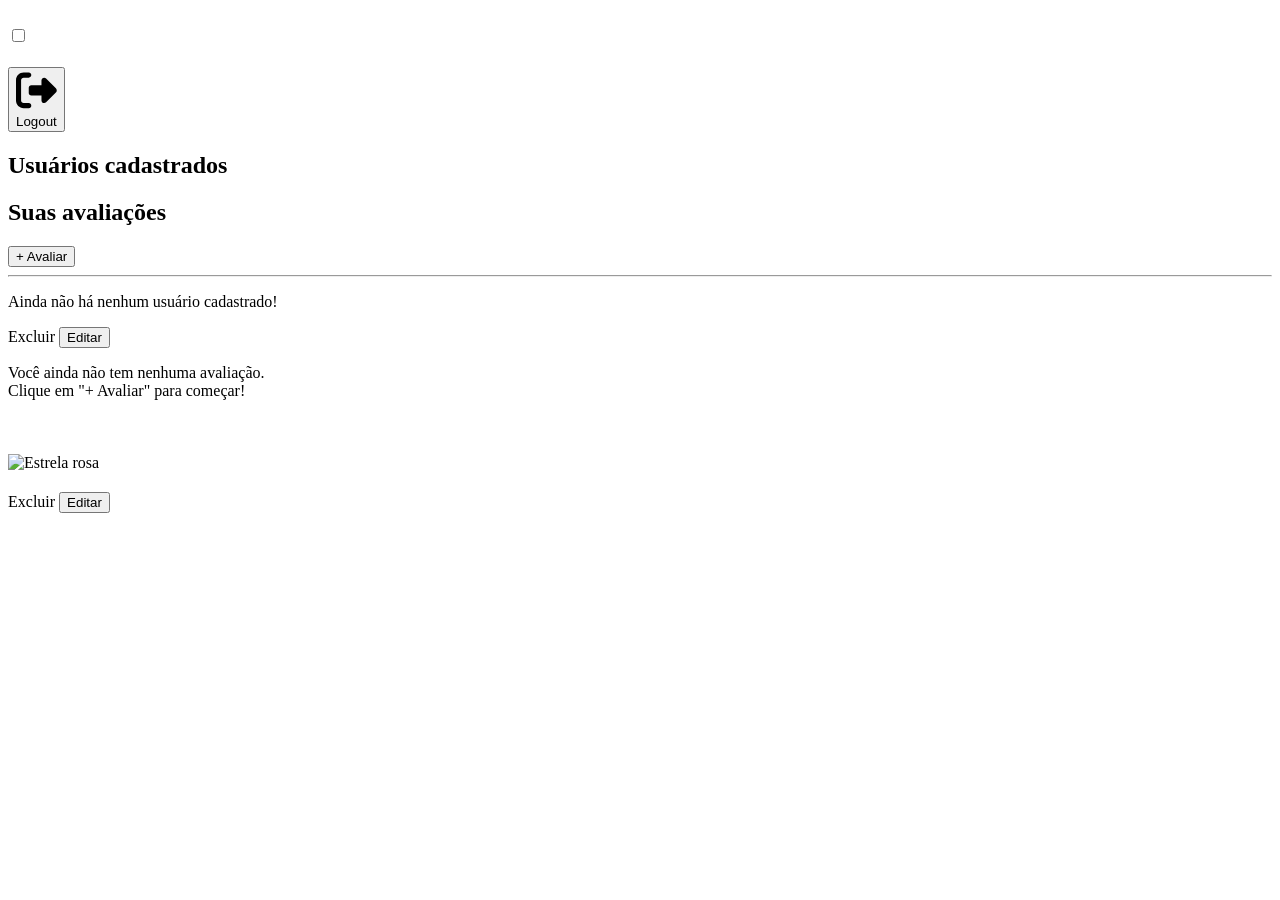
==== src/main/resources/templates/Index.html @ 6ca6140b "correção .Btn" ====
<!DOCTYPE html>
<html lang="pt-BR" xmlns:th="http://www.thymeleaf.org">
<head>
    <meta charset="UTF-8">
    <meta name="viewport" content="width=device-width, initial-scale=1.0">
    <link rel="preconnect" href="https://fonts.googleapis.com">
    <link rel="preconnect" href="https://fonts.gstatic.com" crossorigin>
    <link href="https://fonts.googleapis.com/css2?family=DM+Sans:ital,opsz,wght@0,9..40,100..1000;1,9..40,100..1000&family=Inter:ital,opsz,wght@0,14..32,100..900;1,14..32,100..900&display=swap" rel="stylesheet">
    <link rel="stylesheet" th:href="@{/css/index.css}">

    <title>Avaliar - CineStar</title>
</head>
<body>
<header>
    <a th:href="@{/Home}"><img src="/css/images/logo.svg" alt=""></a>

    <div class="header">
        <input type="checkbox" id="checkboxinput">
        <label for="checkboxinput" class="toggleswitch"></label>
        <div class="login">
            <a th:unless="${isAdmin}" th:href="@{/editarUsuario/{id}(id=${userId})}">
                <h1 th:text="${username}"></h1>
            </a>
            <h1 th:if="${isAdmin}" th:text="${username}"></h1>
            <form th:action="@{/logout}" method="post">
                <button type="submit" class="btn">
                    <div class="sign">
                        <svg viewBox="0 0 512 512"><path d="M377.9 105.9L500.7 228.7c7.2 7.2 11.3 17.1 11.3 27.3s-4.1 20.1-11.3 27.3L377.9 406.1c-6.4 6.4-15 9.9-24 9.9c-18.7 0-33.9-15.2-33.9-33.9l0-62.1-128 0c-17.7 0-32-14.3-32-32l0-64c0-17.7 14.3-32 32-32l128 0 0-62.1c0-18.7 15.2-33.9 33.9-33.9c9 0 17.6 3.6 24 9.9zM160 96L96 96c-17.7 0-32 14.3-32 32l0 256c0 17.7 14.3 32 32 32l64 0c17.7 0 32 14.3 32 32s-14.3 32-32 32l-64 0c-53 0-96-43-96-96L0 128C0 75 43 32 96 32l64 0c17.7 0 32 14.3 32 32s-14.3 32-32 32z"></path></svg>
                    </div>
                    <div class="text">Logout</div>
                </button>
            </form>
        </div>
    </div>
</header>
<main>
    <section>
        <div class="titulo">
            <h1 th:if="${isAdmin}">Usuários cadastrados</h1>
            <h1 th:unless="${isAdmin}">Suas avaliações</h1>
            <button class="editar" th:unless="${isAdmin}"><a th:href="@{/review}">+ Avaliar</a></button>
        </div>
        <hr>

        <!-- Visão do admin: lista de usuários -->
        <div th:if="${isAdmin}">
            <div th:if="${#lists.isEmpty(users)}" class="sem-reviews">
                <p>Ainda não há nenhum usuário cadastrado!</p>
            </div>
            <div class="info" th:each="u:${users}">
                <div class="informa-nomes">
                    <p class="nome" th:text="${u.nome}"></p>
                    <p th:text="${u.email}"></p>
                </div>
                <div class="botoes">
                    <a th:href="@{/excluirUsuario/{id}(id=${u.id})}" class="excluir">Excluir</a>
                    <a th:href="@{/editarUsuario/{id}(id=${u.id})}" class="editar"><button class="editar">Editar</button></a>
                </div>
            </div>
        </div>

        <!-- Visão do usuário: lista de reviews -->
        <div th:unless="${isAdmin}">
            <div th:if="${#lists.isEmpty(reviews)}" class="sem-reviews">
                <p>Você ainda não tem nenhuma avaliação. <br>
                    Clique em "+ Avaliar" para começar!</p>
            </div>
            <div class="info" th:each="review:${reviews}">
                <div class="container">
                    <div class="capa">
                        <img th:src="${review.urlCapaFilme}">
                    </div>
                    <div class="informacoes">
                        <div class="data">
                            <h1 th:text="${review.nomeFilme}"></h1>
                            <p th:text="${review.dataAssistido}"></p>
                        </div>
                        <p th:text="${review.reviewDesc}"></p>
                    </div>
                </div>
                <div class="baixo">
                    <div class="nota">
                        <img src="/css/images/Star%204.svg" alt="Estrela rosa">
                        <h1 th:text="${review.nota}"></h1>
                    </div>
                    <div class="enviar">
                        <a  class="tagA" th:href="@{/excluir/{id}(id=${review.id})}">Excluir</a>
                        <a th:href="@{/editarReview/{id}(id=${review.id})}"><button class="editar">Editar</button></a>
                    </div>
                </div>
            </div>
        </div>
    </section>
</main>
<script>
    const checkbox = document.getElementById("checkboxinput");

// tema salvo
const tema = localStorage.getItem("theme") || "light";

if (tema === "dark") {
document.body.classList.add("dark");
checkbox.checked = true;
}

checkbox.addEventListener("change", () => {
const isDark = checkbox.checked;

document.body.classList.toggle("dark", isDark);
localStorage.setItem("theme", isDark ? "dark" : "light");
});
</script>
</body>
</html>
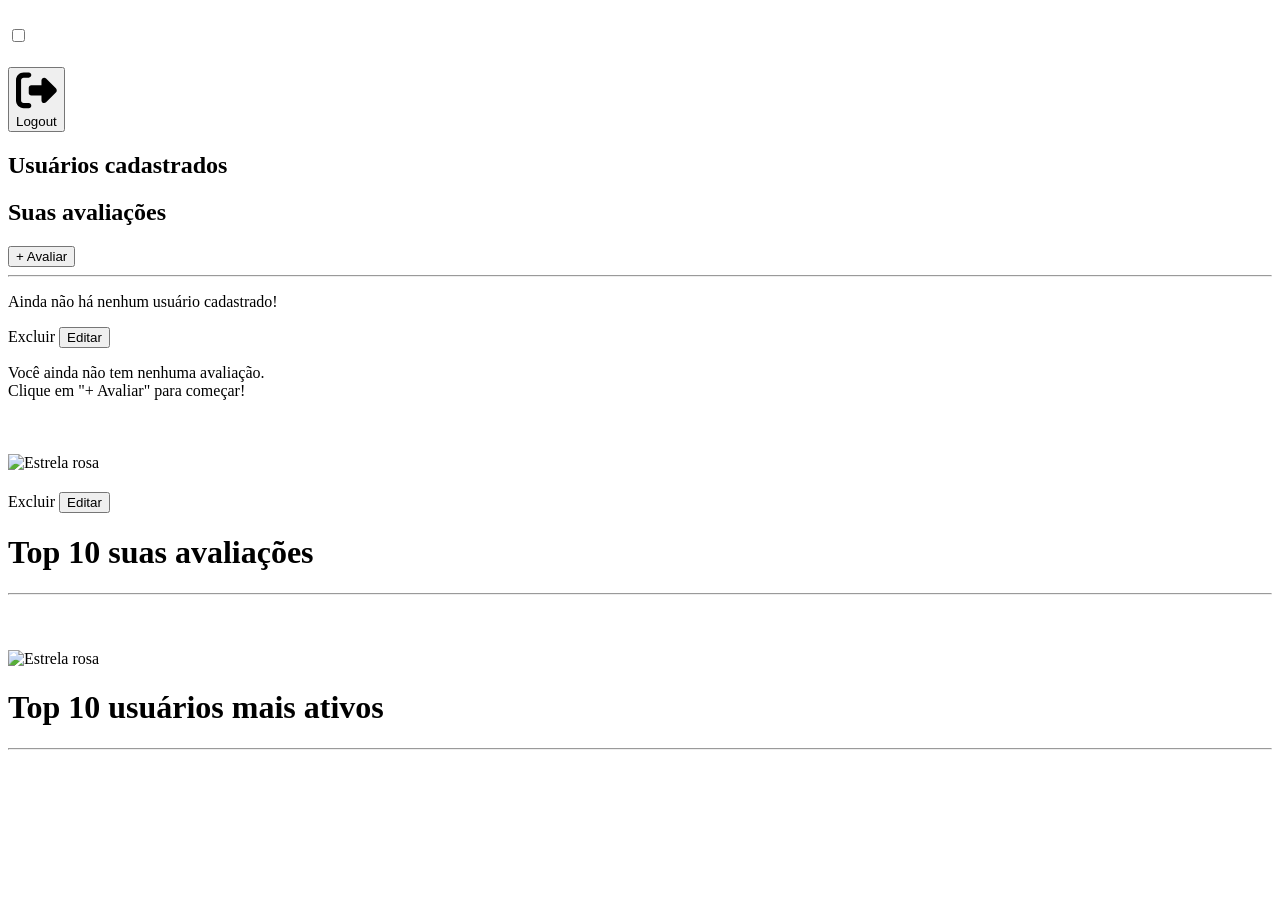
==== commit 35cb7d48: "Top 10 usuarios e reviews" ====
--- a/src/main/resources/templates/Index.html
+++ b/src/main/resources/templates/Index.html
@@ -7,7 +7,7 @@
     <link rel="preconnect" href="https://fonts.gstatic.com" crossorigin>
     <link href="https://fonts.googleapis.com/css2?family=DM+Sans:ital,opsz,wght@0,9..40,100..1000;1,9..40,100..1000&family=Inter:ital,opsz,wght@0,14..32,100..900;1,14..32,100..900&display=swap" rel="stylesheet">
     <link rel="stylesheet" th:href="@{/css/index.css}">
-
+    <link rel="icon" type="image/png" href="/css/images/t2.png">
     <title>Avaliar - CineStar</title>
 </head>
 <body>
@@ -73,7 +73,7 @@
                     <div class="informacoes">
                         <div class="data">
                             <h1 th:text="${review.nomeFilme}"></h1>
-                            <p th:text="${review.dataAssistido}"></p>
+                            <p th:text="${#temporals.format(review.dataAssistido, 'dd/MM/yyyy')}"></p>
                         </div>
                         <p th:text="${review.reviewDesc}"></p>
                     </div>
@@ -91,6 +91,43 @@
             </div>
         </div>
     </section>
+    <!-- TOP10 Reviews - tela Usuario-->
+    <div class="titulo" th:unless="${#lists.isEmpty(top10)}">
+        <h1>Top 10 suas avaliações</h1>
+    </div>
+    <hr th:unless="${#lists.isEmpty(top10)}">
+    <div th:each="review, iterStat : ${top10}" class="info top-item">
+        <div class="top-posicao">
+            <p th:text="${iterStat.index + 1}"></p>
+        </div>
+        <div class="capa">
+            <img th:src="${review.urlCapaFilme}">
+        </div>
+        <div class="informacoes">
+            <h1 th:text="${review.nomeFilme}"></h1>
+            <span class="tag-data" th:text="${review.dataAssistido != null ? #temporals.format(review.dataAssistido, 'dd/MM/yyyy') : 'Sem data'}"></span>
+        </div>
+        <div class="nota">
+            <img src="/css/images/Star%204.svg" alt="Estrela rosa">
+            <h1 th:text="${review.nota}"></h1>
+        </div>
+    </div>
+
+    <!-- TOP10 Usuarios - tela admin-->
+    <div class="titulo" th:unless="${#lists.isEmpty(top10Users)}">
+        <h1>Top 10 usuários mais ativos</h1>
+    </div>
+    <hr th:unless="${#lists.isEmpty(top10Users)}">
+    <div th:each="row, iterStat : ${top10Users}" class="info top-item">
+        <div class="top-posicao">
+            <p th:text="${iterStat.index + 1}"></p>
+        </div>
+        <div class="informacoes">
+            <h1 th:text="${row[0].nome}"></h1>
+            <p th:text="${row[0].email}"></p>
+        </div>
+        <span class="tag-data" th:text="${row[1]} + ' reviews'"></span>
+    </div>
 </main>
 <script>
     const checkbox = document.getElementById("checkboxinput");
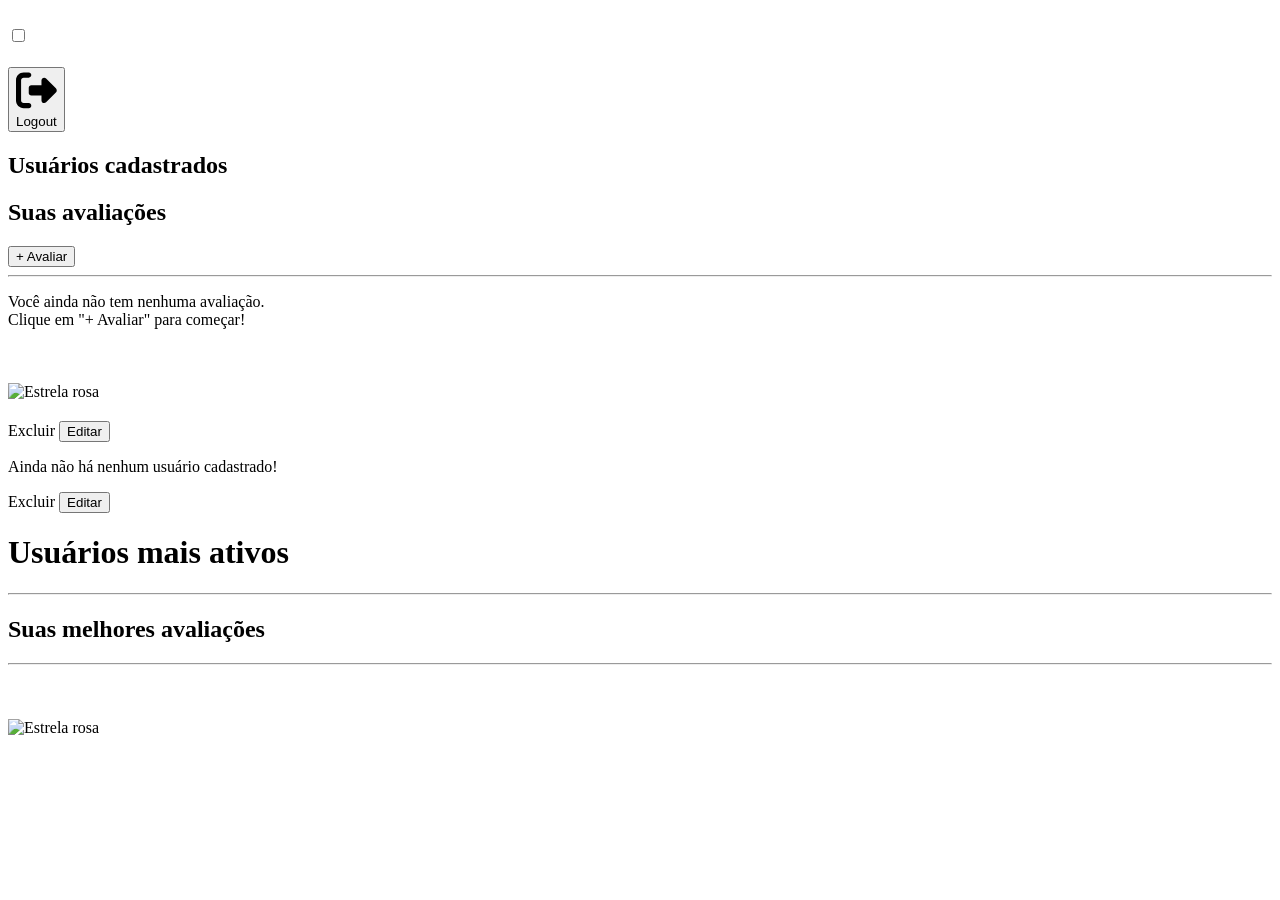
==== commit 187c9212: "Top 10 completo" ====
--- a/src/main/resources/templates/Index.html
+++ b/src/main/resources/templates/Index.html
@@ -34,99 +34,107 @@
     </div>
 </header>
 <main>
-    <section>
-        <div class="titulo">
-            <h1 th:if="${isAdmin}">Usuários cadastrados</h1>
-            <h1 th:unless="${isAdmin}">Suas avaliações</h1>
-            <button class="editar" th:unless="${isAdmin}"><a th:href="@{/review}">+ Avaliar</a></button>
-        </div>
-        <hr>
+    <div class="pai">
+        <section class="principal">
+            <div class="titulo">
+                <h1 th:if="${isAdmin}">Usuários cadastrados</h1>
+                <h1 th:unless="${isAdmin}">Suas avaliações</h1>
+                <button class="editar" th:unless="${isAdmin}"><a th:href="@{/review}">+ Avaliar</a></button>
+            </div>
+            <hr>
 
-        <!-- Visão do admin: lista de usuários -->
-        <div th:if="${isAdmin}">
-            <div th:if="${#lists.isEmpty(users)}" class="sem-reviews">
-                <p>Ainda não há nenhum usuário cadastrado!</p>
-            </div>
-            <div class="info" th:each="u:${users}">
-                <div class="informa-nomes">
-                    <p class="nome" th:text="${u.nome}"></p>
-                    <p th:text="${u.email}"></p>
+            <!-- Visão do usuário: lista de reviews -->
+            <div th:unless="${isAdmin}">
+                <div th:if="${#lists.isEmpty(reviews)}" class="sem-reviews">
+                    <p>Você ainda não tem nenhuma avaliação. <br>
+                        Clique em "+ Avaliar" para começar!</p>
                 </div>
-                <div class="botoes">
-                    <a th:href="@{/excluirUsuario/{id}(id=${u.id})}" class="excluir">Excluir</a>
-                    <a th:href="@{/editarUsuario/{id}(id=${u.id})}" class="editar"><button class="editar">Editar</button></a>
+                <div class="info" th:each="review:${reviews}">
+                    <div class="container">
+                        <div class="capa">
+                            <img th:src="${review.urlCapaFilme}">
+                        </div>
+                        <div class="informacoes">
+                            <div class="data">
+                                <h1 th:text="${review.nomeFilme}"></h1>
+                                <p th:text="${#temporals.format(review.dataAssistido, 'dd/MM/yyyy')}"></p>
+                            </div>
+                            <p th:text="${review.reviewDesc}"></p>
+                        </div>
+                    </div>
+                    <div class="baixo">
+                        <div class="nota">
+                            <img src="/css/images/Star%204.svg" alt="Estrela rosa">
+                            <h1 th:text="${review.nota}"></h1>
+                        </div>
+                        <div class="enviar">
+                            <a  class="tagA" th:href="@{/excluir/{id}(id=${review.id})}">Excluir</a>
+                            <a th:href="@{/editarReview/{id}(id=${review.id})}"><button class="editar">Editar</button></a>
+                        </div>
+                    </div>
                 </div>
             </div>
-        </div>
-
-        <!-- Visão do usuário: lista de reviews -->
-        <div th:unless="${isAdmin}">
-            <div th:if="${#lists.isEmpty(reviews)}" class="sem-reviews">
-                <p>Você ainda não tem nenhuma avaliação. <br>
-                    Clique em "+ Avaliar" para começar!</p>
-            </div>
-            <div class="info" th:each="review:${reviews}">
-                <div class="container">
-                    <div class="capa">
-                        <img th:src="${review.urlCapaFilme}">
+            <div th:if="${isAdmin}" class="principalAdmin">
+                <div th:if="${#lists.isEmpty(users)}" class="sem-reviews">
+                    <p>Ainda não há nenhum usuário cadastrado!</p>
+                </div>
+                <div class="info" th:each="u:${users}">
+                    <div class="informa-nomes">
+                        <p class="nome" th:text="${u.username}"></p>
+                        <p th:text="${u.email}"></p>
                     </div>
-                    <div class="informacoes">
-                        <div class="data">
-                            <h1 th:text="${review.nomeFilme}"></h1>
-                            <p th:text="${#temporals.format(review.dataAssistido, 'dd/MM/yyyy')}"></p>
-                        </div>
-                        <p th:text="${review.reviewDesc}"></p>
+                    <div class="botoes">
+                        <a th:href="@{/excluirUsuario/{id}(id=${u.id})}" class="excluir">Excluir</a>
+                        <a th:href="@{/editarUsuario/{id}(id=${u.id})}" class="editar"><button class="editar">Editar</button></a>
                     </div>
                 </div>
-                <div class="baixo">
-                    <div class="nota">
+            </div>
+
+            <!-- TOP10 Usuarios - tela admin-->
+
+        </section>
+            <!-- TOP10 Reviews - tela Usuario-->
+            <div class="prt2">
+                <div class="titulo" th:unless="${#lists.isEmpty(top10Users)}">
+                    <h1>Usuários mais ativos</h1>
+                </div>
+                <hr th:unless="${#lists.isEmpty(top10Users)}">
+                <div th:each="row, iterStat : ${top10Users}" class="infoitemAdmin">
+                    <div class="top-posicao">
+                        <p th:text="${iterStat.index + 1}"></p>
+                    </div>
+                    <div class="informacoesAdmin">
+                        <h1 th:text="${row[0].username}"></h1>
+                    </div>
+                    <span class="tag-data" th:text="${row[1]} + ' reviews'"></span>
+                </div>
+            </div>
+
+            <section class="prt2">
+                <div class="titulo" th:unless="${#lists.isEmpty(top10)}">
+                    <h1>Suas melhores avaliações</h1>
+                </div>
+                <hr th:unless="${#lists.isEmpty(top10)}">
+                <div th:each="review, iterStat : ${top10}" class="infoitem">
+                    <div class="informacoesItem">
+                        <div class="top-posicao">
+                            <p th:text="${iterStat.index + 1}"></p>
+                        </div>
+                        <div class="capaTop10">
+                            <img th:src="${review.urlCapaFilme}">
+                        </div>
+                        <div class="informacoesItemTop">
+                            <h1 th:text="${review.nomeFilme}"></h1>
+                            <span class="dataItem" th:text="${review.dataAssistido != null ? #temporals.format(review.dataAssistido, 'dd/MM/yyyy') : 'Sem data'}"></span>
+                        </div>
+                    </div>
+                    <div class="notaItem">
                         <img src="/css/images/Star%204.svg" alt="Estrela rosa">
                         <h1 th:text="${review.nota}"></h1>
                     </div>
-                    <div class="enviar">
-                        <a  class="tagA" th:href="@{/excluir/{id}(id=${review.id})}">Excluir</a>
-                        <a th:href="@{/editarReview/{id}(id=${review.id})}"><button class="editar">Editar</button></a>
-                    </div>
                 </div>
-            </div>
-        </div>
-    </section>
-    <!-- TOP10 Reviews - tela Usuario-->
-    <div class="titulo" th:unless="${#lists.isEmpty(top10)}">
-        <h1>Top 10 suas avaliações</h1>
-    </div>
-    <hr th:unless="${#lists.isEmpty(top10)}">
-    <div th:each="review, iterStat : ${top10}" class="info top-item">
-        <div class="top-posicao">
-            <p th:text="${iterStat.index + 1}"></p>
-        </div>
-        <div class="capa">
-            <img th:src="${review.urlCapaFilme}">
-        </div>
-        <div class="informacoes">
-            <h1 th:text="${review.nomeFilme}"></h1>
-            <span class="tag-data" th:text="${review.dataAssistido != null ? #temporals.format(review.dataAssistido, 'dd/MM/yyyy') : 'Sem data'}"></span>
-        </div>
-        <div class="nota">
-            <img src="/css/images/Star%204.svg" alt="Estrela rosa">
-            <h1 th:text="${review.nota}"></h1>
-        </div>
-    </div>
-
-    <!-- TOP10 Usuarios - tela admin-->
-    <div class="titulo" th:unless="${#lists.isEmpty(top10Users)}">
-        <h1>Top 10 usuários mais ativos</h1>
-    </div>
-    <hr th:unless="${#lists.isEmpty(top10Users)}">
-    <div th:each="row, iterStat : ${top10Users}" class="info top-item">
-        <div class="top-posicao">
-            <p th:text="${iterStat.index + 1}"></p>
-        </div>
-        <div class="informacoes">
-            <h1 th:text="${row[0].nome}"></h1>
-            <p th:text="${row[0].email}"></p>
-        </div>
-        <span class="tag-data" th:text="${row[1]} + ' reviews'"></span>
+            </section>
+        </section>
     </div>
 </main>
 <script>
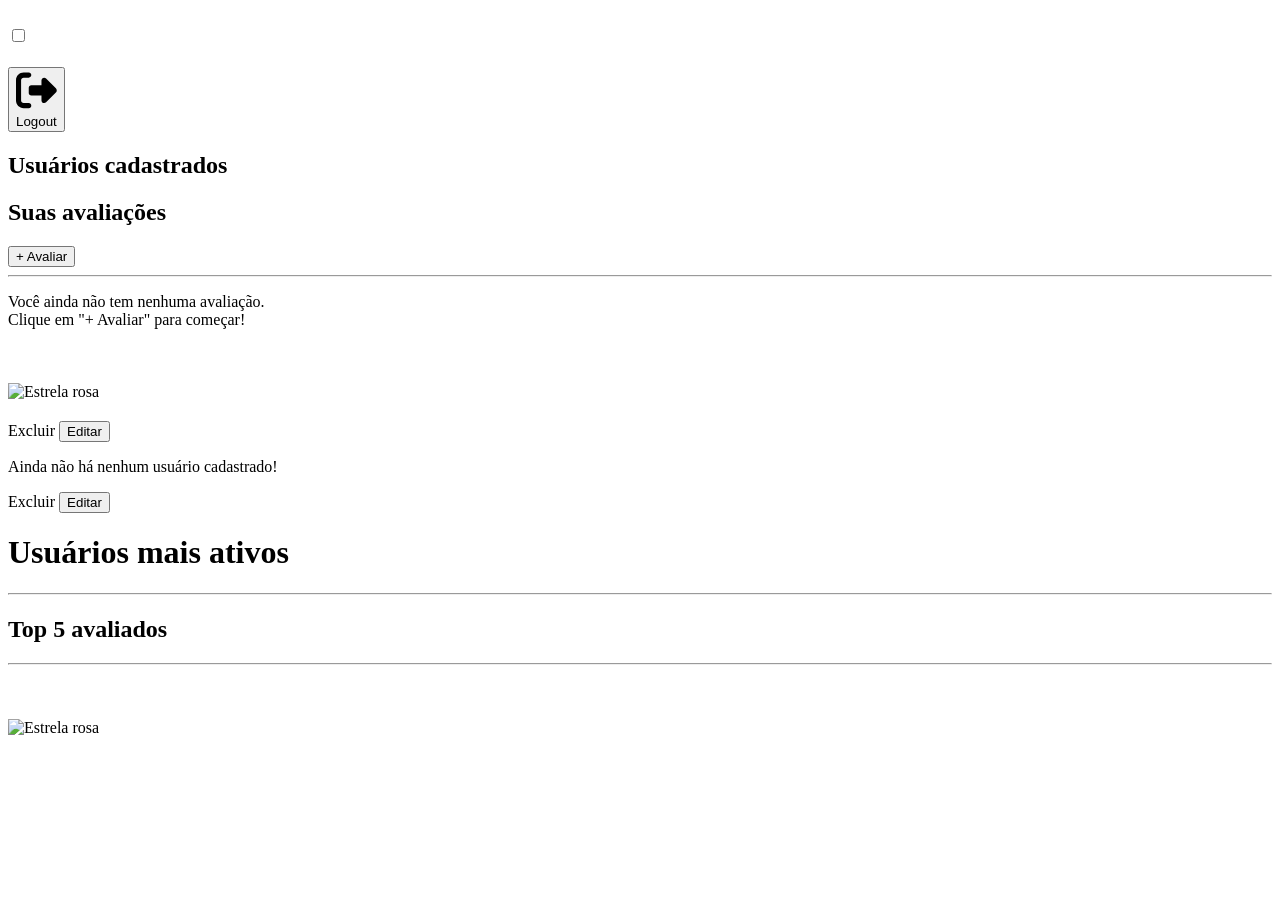
==== commit fb689ca5: "top10 para top5" ====
--- a/src/main/resources/templates/Index.html
+++ b/src/main/resources/templates/Index.html
@@ -95,11 +95,11 @@
         </section>
             <!-- TOP10 Reviews - tela Usuario-->
             <div class="prt2">
-                <div class="titulo" th:unless="${#lists.isEmpty(top10Users)}">
+                <div class="titulo" th:unless="${#lists.isEmpty(top5Users)}">
                     <h1>Usuários mais ativos</h1>
                 </div>
-                <hr th:unless="${#lists.isEmpty(top10Users)}">
-                <div th:each="row, iterStat : ${top10Users}" class="infoitemAdmin">
+                <hr th:unless="${#lists.isEmpty(top5Users)}">
+                <div th:each="row, iterStat : ${top5Users}" class="infoitemAdmin">
                     <div class="top-posicao">
                         <p th:text="${iterStat.index + 1}"></p>
                     </div>
@@ -111,11 +111,11 @@
             </div>
 
             <section class="prt2">
-                <div class="titulo" th:unless="${#lists.isEmpty(top10)}">
-                    <h1>Suas melhores avaliações</h1>
+                <div class="titulo" th:unless="${#lists.isEmpty(top5)}">
+                    <h1>Top 5 avaliados</h1>
                 </div>
-                <hr th:unless="${#lists.isEmpty(top10)}">
-                <div th:each="review, iterStat : ${top10}" class="infoitem">
+                <hr th:unless="${#lists.isEmpty(top5)}">
+                <div th:each="review, iterStat : ${top5}" class="infoitem">
                     <div class="informacoesItem">
                         <div class="top-posicao">
                             <p th:text="${iterStat.index + 1}"></p>
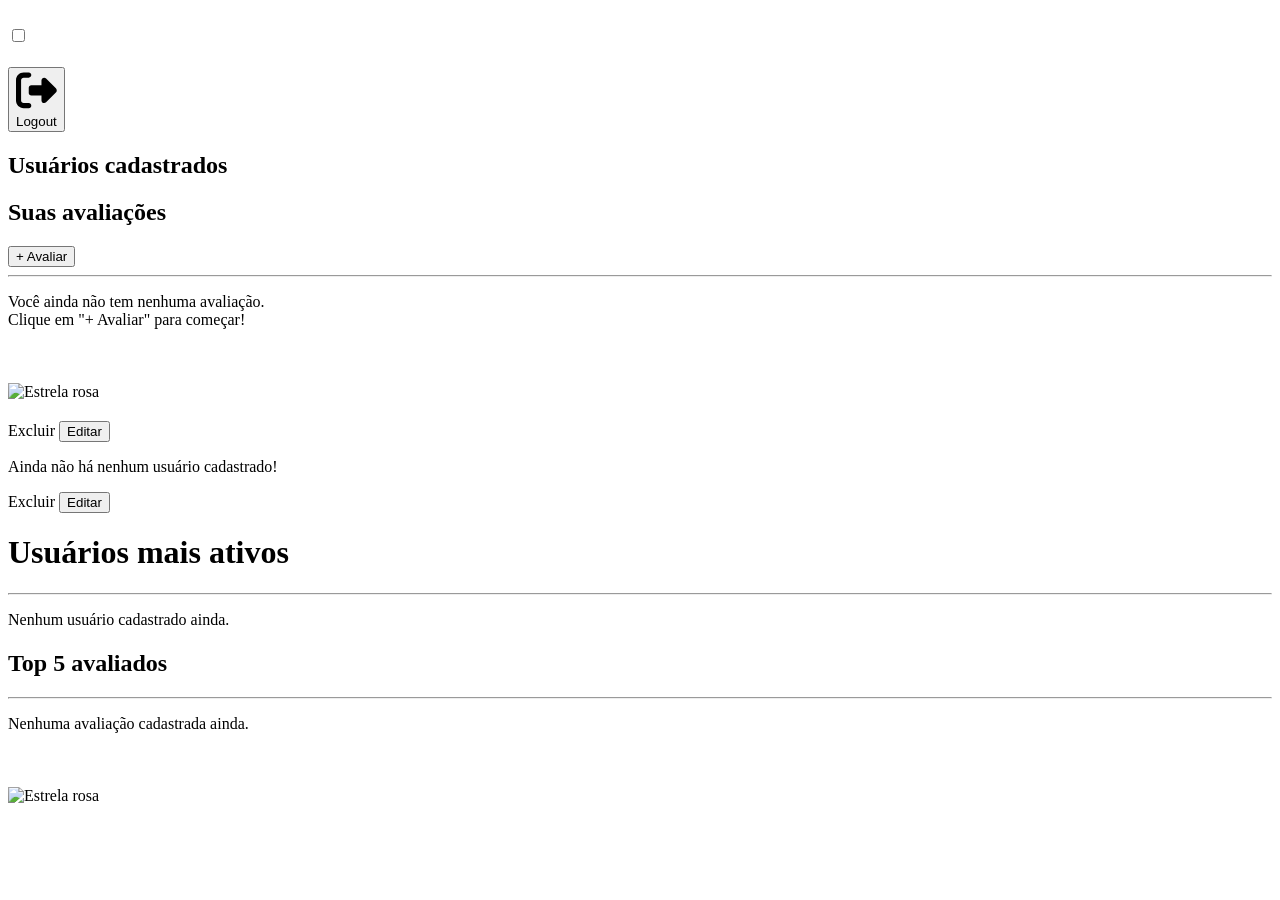
==== commit f4aee7f9: "erro id inexistente, top5 sumindo" ====
--- a/src/main/resources/templates/Index.html
+++ b/src/main/resources/templates/Index.html
@@ -43,7 +43,6 @@
             </div>
             <hr>
 
-            <!-- Visão do usuário: lista de reviews -->
             <div th:unless="${isAdmin}">
                 <div th:if="${#lists.isEmpty(reviews)}" class="sem-reviews">
                     <p>Você ainda não tem nenhuma avaliação. <br>
@@ -90,15 +89,15 @@
                 </div>
             </div>
 
-            <!-- TOP10 Usuarios - tela admin-->
-
         </section>
-            <!-- TOP10 Reviews - tela Usuario-->
-            <div class="prt2">
-                <div class="titulo" th:unless="${#lists.isEmpty(top5Users)}">
+            <div class="prt2" th:if="${isAdmin}">
+                <div class="titulo">
                     <h1>Usuários mais ativos</h1>
                 </div>
-                <hr th:unless="${#lists.isEmpty(top5Users)}">
+                <hr>
+                <div th:if="${#lists.isEmpty(top5Users)}" class="sem-reviews">
+                    <p>Nenhum usuário cadastrado ainda.</p>
+                </div>
                 <div th:each="row, iterStat : ${top5Users}" class="infoitemAdmin">
                     <div class="top-posicao">
                         <p th:text="${iterStat.index + 1}"></p>
@@ -110,11 +109,14 @@
                 </div>
             </div>
 
-            <section class="prt2">
-                <div class="titulo" th:unless="${#lists.isEmpty(top5)}">
+            <section class="prt2" th:unless="${isAdmin}">
+                <div class="tituloTop">
                     <h1>Top 5 avaliados</h1>
                 </div>
-                <hr th:unless="${#lists.isEmpty(top5)}">
+                <hr>
+                <div th:if="${#lists.isEmpty(top5)}" class="sem-reviews">
+                    <p>Nenhuma avaliação cadastrada ainda.</p>
+                </div>
                 <div th:each="review, iterStat : ${top5}" class="infoitem">
                     <div class="informacoesItem">
                         <div class="top-posicao">
